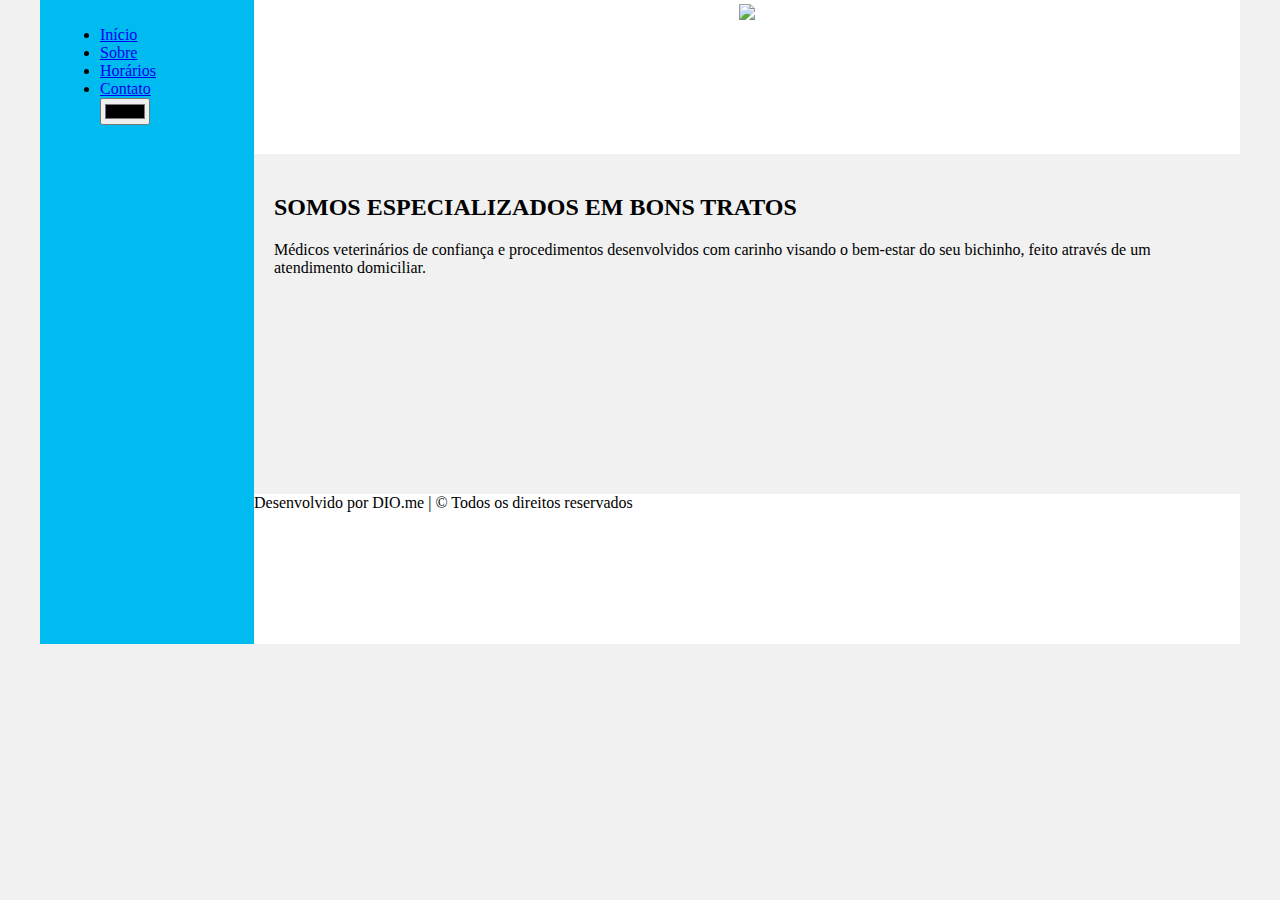
==== index.html @ 433b92af "New" ====
<!DOCTYPE html>
<html lang="en">
<head>
    <meta charset="UTF-8">
    <meta http-equiv="X-UA-Compatible" content="IE=edge">
    <meta name="viewport" content="width=device-width, initial-scale=1.0">
    <title>Template - Utilizar como modelo</title>
    <link rel="stylesheet" href="base.css">
</head>
<body>
    <div class="wrapper">
        <div class="menu">
            <!-- Aqui vai o seu menu -->
            <ul>
                <li><a href="index.html">Início</a></li>
                <li><a href="sobre.html">Sobre</a></li>
                <li><a href="horarios.html">Horários</a></li>
                <li><a href="contato.hml">Contato</a></li>
                <input type="color">
                    
                </colgroup>
            </ul>
        </div>

        <div class="main">
            <div class="header">
               <img src="https://uploads.turbologo.com/uploads/design/preview_image/2055184/preview_image20201130-13185-1ez6sc.png" width="200px">
                <!-- Aqui vai o seu header -->
            </div>
    
            <div class="content">
               
                <strong><h2>SOMOS ESPECIALIZADOS EM BONS TRATOS</h2></strong>

<p>Médicos veterinários de confiança e procedimentos desenvolvidos com carinho visando o bem-estar do seu bichinho, feito através de um atendimento domiciliar.</p>
                <!-- Aqui vai o seu conteúdo -->
            </div>
    
            <div class="footer">
                Desenvolvido por DIO.me | © Todos os direitos reservados
                <!-- Aqui vai o seu rodapé -->
            </div>
        </div>
    </div>
</body>
</html>
---- base.css ----
html, body {
    margin: 0;
}
body {
    background-color: #f1f1f1;
    display: flex;
    justify-content: center;
}

.wrapper {
    width: 1200px;
    display: flex;
    margin: 0 auto;
    background-color: white;
}
.main {
    display: flex;
    flex-flow: column;
    width: 85%;
}
.menu {
    width: 15%;
    background-color: rgb(0,187, 240);
    padding: 10px 20px 0px;
}
.header {
    background-color: white;
    min-height: 150px;
    padding-top: 4px;
    align-self: center;
}
.content {
    background-color: #f1f1f1;
    min-height: 300px;
    padding: 20px;
}
.footer {
    background-color: ;
    min-height: 150px;
}
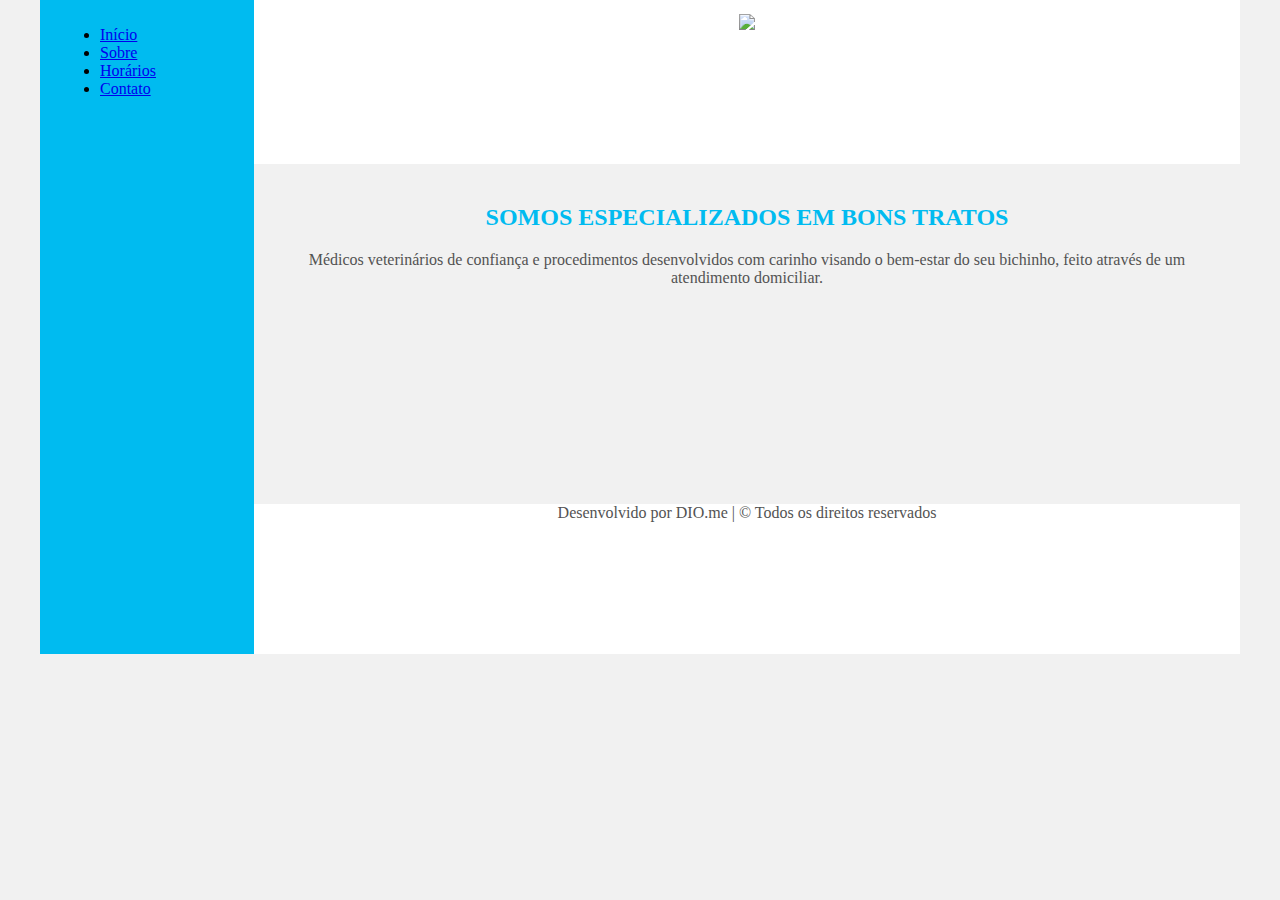
==== commit 0b71e68c: "index" ====
--- a/index.html
+++ b/index.html
@@ -16,9 +16,7 @@
                 <li><a href="sobre.html">Sobre</a></li>
                 <li><a href="horarios.html">Horários</a></li>
                 <li><a href="contato.hml">Contato</a></li>
-                <input type="color">
-                    
-                </colgroup>
+               
             </ul>
         </div>
 
--- a/base.css
+++ b/base.css
@@ -26,15 +26,30 @@
 .header {
     background-color: white;
     min-height: 150px;
-    padding-top: 4px;
+    padding-top: 14px;
     align-self: center;
+    margin-bottom: none;
 }
 .content {
     background-color: #f1f1f1;
     min-height: 300px;
     padding: 20px;
+    text-align: center;
+}
+
+.content h1{
+    color: rgb(83,83,83);
+}
+.content h2{
+    color:  rgb(0,187, 240);
+}
+
+p {
+    color: rgb(83,83,83);
 }
 .footer {
-    background-color: ;
+    background-color: white;
+    color: rgb(83,83,83);
     min-height: 150px;
+    align-self: center;
 }